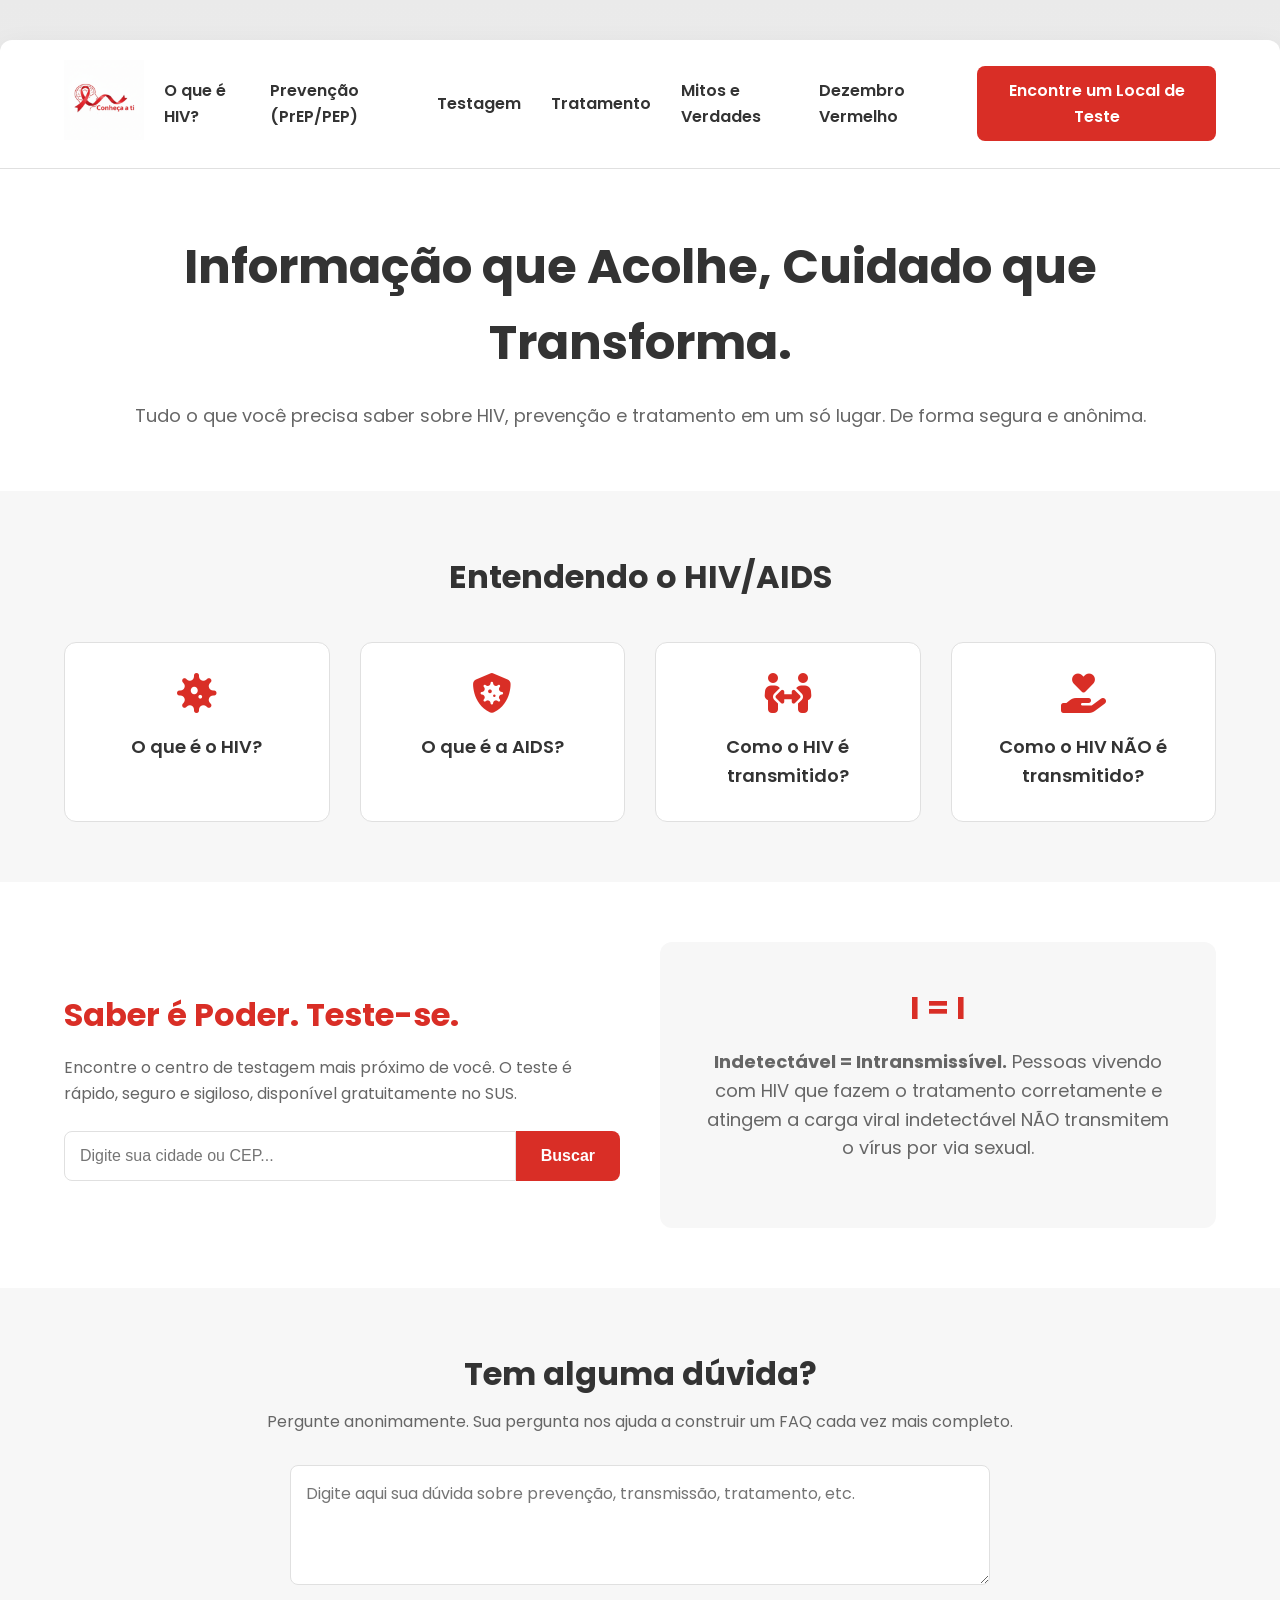
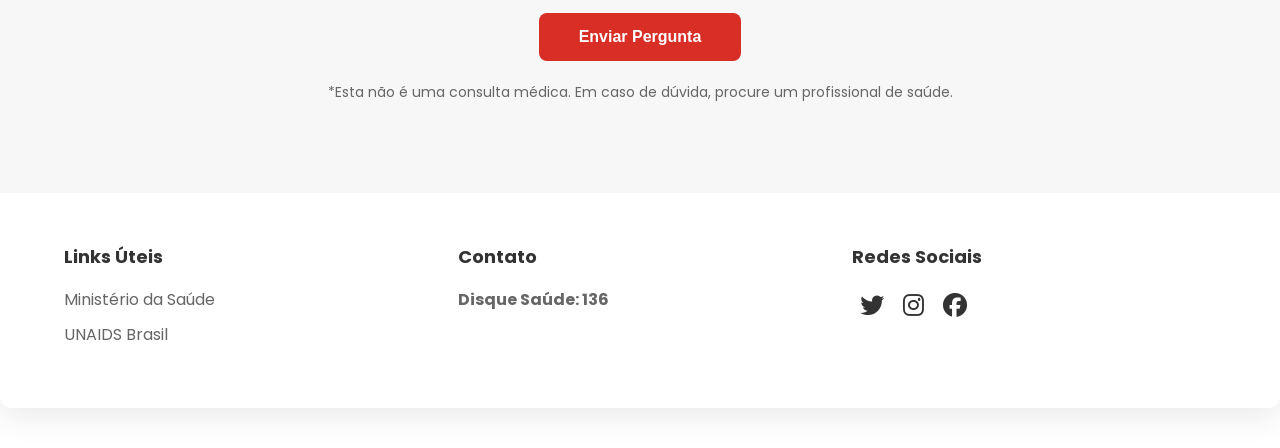
==== index.html @ 003f825c "update" ====
<!DOCTYPE html>
<html lang="pt-br">
<head>
    <meta charset="UTF-8">
    <meta name="viewport" content="width=device-width, initial-scale=1.0">
    <title>Cuidar+ | Informação que Acolhe sobre HIV</title>
    <link rel="stylesheet" href="style.css">
    <link rel="shortcut icon" href="img/logoSite.png" type="image/png">

    <link rel="preconnect" href="https://fonts.googleapis.com">
    <link rel="preconnect" href="https://fonts.gstatic.com" crossorigin>
    <link href="https://fonts.googleapis.com/css2?family=Poppins:wght@400;600;700&display=swap" rel="stylesheet">

    <link rel="stylesheet" href="https://cdnjs.cloudflare.com/ajax/libs/font-awesome/6.5.2/css/all.min.css"/>
</head>
<body>

    <div class="page-wrapper">

      <header>
    <div class="container header-container">
        <a href="#" class="logo">
            <img src="img/logoSite.png" alt="Logo Cuidar+"> </a>

        <button id="hamburger-btn" class="hamburger">
            <i class="fas fa-bars"></i>
        </button>

        <div class="nav-links-wrapper" id="nav-links">
            <nav>
                <ul>
                    <li><a href="#">O que é HIV?</a></li>
                    <li><a href="#">Prevenção (PrEP/PEP)</a></li>
                    <li><a href="#">Testagem</a></li>
                    <li><a href="#">Tratamento</a></li>
                    <li><a href="#">Mitos e Verdades</a></li>
                    <li><a href="#">Dezembro Vermelho</a></li>
                </ul>
            </nav>
            <a href="#" class="cta-button">Encontre um Local de Teste</a>
        </div>
    </div>
</header>

        
        <main>
            <section class="hero">
                <div class="container">
                    <h1>Informação que Acolhe, Cuidado que Transforma.</h1>
                    <p>Tudo o que você precisa saber sobre HIV, prevenção e tratamento em um só lugar. De forma segura e anônima.</p>
                </div>
            </section>

            <section class="info-cards">
                <div class="container">
                    <h2>Entendendo o HIV/AIDS</h2>
                    <div class="cards-container">
                        <div class="card">
                            <i class="fas fa-virus"></i>
                            <h3>O que é o HIV?</h3>
                        </div>
                        <div class="card">
                            <i class="fas fa-shield-virus"></i>
                            <h3>O que é a AIDS?</h3>
                        </div>
                        <div class="card">
                            <i class="fas fa-people-arrows"></i>
                            <h3>Como o HIV é transmitido?</h3>
                        </div>
                        <div class="card">
                            <i class="fas fa-hand-holding-heart"></i>
                            <h3>Como o HIV NÃO é transmitido?</h3>
                        </div>
                    </div>
                </div>
            </section>
            
            <section class="testing-treatment">
                <div class="container testing-container">
                    <div class="testing-box">
                        <h3>Saber é Poder. Teste-se.</h3>
                        <p>Encontre o centro de testagem mais próximo de você. O teste é rápido, seguro e sigiloso, disponível gratuitamente no SUS.</p>
                        <form class="search-form">
                            <input type="text" placeholder="Digite sua cidade ou CEP...">
                            <button type="submit">Buscar</button>
                        </form>
                    </div>
                    <div class="treatment-box">
                        <h2>I = I</h2>
                        <p><strong>Indetectável = Intransmissível.</strong> Pessoas vivendo com HIV que fazem o tratamento corretamente e atingem a carga viral indetectável NÃO transmitem o vírus por via sexual.</p>
                    </div>
                </div>
            </section>

            <section class="faq">
                <div class="container">
                    <h2>Tem alguma dúvida?</h2>
                    <p>Pergunte anonimamente. Sua pergunta nos ajuda a construir um FAQ cada vez mais completo.</p>
                    <form>
                        <textarea placeholder="Digite aqui sua dúvida sobre prevenção, transmissão, tratamento, etc."></textarea>
                        <button type="submit">Enviar Pergunta</button>
                    </form>
                    <p class="disclaimer">*Esta não é uma consulta médica. Em caso de dúvida, procure um profissional de saúde.</p>
                </div>
            </section>

        </main>

        <footer>
            <div class="container footer-container">
                <div class="footer-column">
                    <h4>Links Úteis</h4>
                    <p>Ministério da Saúde</p>
                    <p>UNAIDS Brasil</p>
                </div>
                <div class="footer-column">
                    <h4>Contato</h4>
                    <p><strong>Disque Saúde: 136</strong></p>
                </div>
                <div class="footer-column">
                    <h4>Redes Sociais</h4>
                    <div class="social-icons">
                        <a href="#"><i class="fab fa-twitter"></i></a>
                        <a href="#"><i class="fab fa-instagram"></i></a>
                        <a href="#"><i class="fab fa-facebook"></i></a>
                    </div>
                </div>
            </div>
        </footer>

    </div>
    </div> <script>
        const hamburgerBtn = document.getElementById('hamburger-btn');
        const navLinks = document.getElementById('nav-links');

        hamburgerBtn.addEventListener('click', () => {
            navLinks.classList.toggle('active');
        });
    </script>
</body>
</html>
---- style.css ----
/* --- RESET BÁSICO E CONFIGURAÇÕES GERAIS --- */
* {
    margin: 0;
    padding: 0;
    box-sizing: border-box;
}

/* Definimos a fonte base para 62.5%. 
  Isso faz com que 1rem = 10px (16px * 0.625 = 10px).
  Facilita a conversão: 1.6rem = 16px, 2.4rem = 24px, etc.
*/
html {
    font-size: 62.5%;
}

:root {
    --primary-red: #D92E26;
    --dark-text: #333333;
    --light-text: #666666;
    --white: #FFFFFF;
    --light-grey-bg: #f7f7f7;
    --border-color: #e0e0e0;
}

body {
    font-family: 'Poppins', sans-serif;
    color: var(--dark-text);
    background: linear-gradient(180deg, #EAEAEA 0%, #FFFFFF 100%);
    line-height: 1.6;
    font-size: 1.6rem; /* Tamanho de fonte padrão para o corpo (equivale a 16px) */
    padding: 0;
    margin: 0;
}

.container {
    width: 90%;
    max-width: 120rem; /* 1200px */
    margin: 0 auto;
}

/* --- ESTRUTURA PRINCIPAL --- */
.page-wrapper {
    background-color: var(--white);
    margin: 4rem auto;
    border-radius: 1.2rem;
    box-shadow: 0 1rem 3rem rgba(0, 0, 0, 0.08);
    overflow: hidden;
}

/* --- CABEÇALHO (HEADER) - Estilos Mobile-First --- */
header {
    padding: 2rem 0;
    border-bottom: 1px solid var(--border-color);
}

.header-container {
    display: flex;
    flex-direction: row; /* Empilha os itens no mobile */
    align-items: center;
    justify-content: space-between;
    gap: 2rem;
}

.logo img {
    height: 8rem; /* Usei rem para consistência global */
    width: auto;
}

nav ul {
    list-style: none;
    display: flex;
    flex-direction: column; /* Empilha os links no mobile */
    align-items: center;
    gap: 2rem;
}

nav a {
    text-decoration: none;
    color: var(--dark-text);
    font-weight: 600;
    font-size: 1.6rem;
    transition: color 0.3s ease;
}

nav a:hover {
    color: var(--primary-red);
}

.cta-button {
    background-color: var(--primary-red);
    color: var(--white);
    padding: 1.2rem 2.4rem;
    border-radius: 0.8rem;
    text-decoration: none;
    font-weight: 600;
    transition: background-color 0.3s ease;
    text-align: center;
}

.cta-button:hover {
    background-color: #b0241d;
}

/* --- SEÇÃO HERÓI --- */
.hero {
    text-align: center;
    padding: 6rem 0;
}

.hero h1 {
    font-size: 3.6rem; /* Tamanho menor para mobile */
    margin-bottom: 2rem;
}

.hero p {
    font-size: 1.8rem;
    color: var(--light-text);
}

/* --- SEÇÃO DE CARDS DE INFORMAÇÃO --- */
.info-cards {
    padding: 6rem 0;
    background-color: var(--light-grey-bg);
}

.info-cards h2 {
    text-align: center;
    margin-bottom: 4rem;
    font-size: 3.2rem;
}

.cards-container {
    display: grid;
    grid-template-columns: 1fr; /* Uma coluna no mobile */
    gap: 3rem;
}

.card {
    background-color: var(--white);
    padding: 3rem;
    border-radius: 1.2rem;
    text-align: center;
    border: 1px solid var(--border-color);
    transition: transform 0.3s ease, box-shadow 0.3s ease;
}

.card:hover {
    transform: translateY(-0.5rem);
    box-shadow: 0 0.8rem 2rem rgba(0,0,0,0.07);
}

.card i {
    font-size: 4rem;
    color: var(--primary-red);
    margin-bottom: 2rem;
}

.card h3 {
    font-size: 1.8rem;
    font-weight: 600;
}
/* --- NOVOS ESTILOS PARA O MENU HAMBÚRGUER --- */

.hamburger {
    display: block; /* Visível por padrão (mobile-first) */
    font-size: 2.4rem;
    color: var(--dark-text);
    background-color: transparent;
    border: none;
    cursor: pointer;
    z-index: 1000; /* Garante que fique na frente */
}

/* Esconde o menu de navegação por padrão no mobile */
.nav-links-wrapper {
    display: none; 
}

/* Estilo para quando o menu está ativo (aberto via JS) */
.nav-links-wrapper.active {
    display: flex;
    flex-direction: column;
    position: absolute;
    top: 15rem; /* Ajuste conforme a altura do seu header */
    right: 0;
    width: 100%;
    background-color: var(--white);
    padding: 2rem;
    box-shadow: 0 4px 10px rgba(0,0,0,0.1);
    align-items: center;
    gap: 2rem;
}

/* --- SEÇÃO DE TESTAGEM E TRATAMENTO --- */
.testing-treatment {
    padding: 6rem 0;
}

.testing-container {
    display: grid;
    grid-template-columns: 1fr; /* Uma coluna no mobile */
    gap: 4rem;
    align-items: center;
}

.testing-box h3, .treatment-box h2 {
    font-size: 3.2rem;
    margin-bottom: 1.5rem;
    color: var(--primary-red);
}

.testing-box p, .treatment-box p {
    margin-bottom: 2.5rem;
    color: var(--light-text);
}

.search-form {
    display: flex;
    flex-direction: column; /* Empilha no mobile */
    gap: 1rem;
}

.search-form input {
    width: 100%;
    padding: 1.5rem;
    border: 1px solid var(--border-color);
    border-radius: 0.8rem;
    font-size: 1.6rem;
}

.search-form button {
    padding: 1.5rem 2.5rem;
    border: none;
    background-color: var(--primary-red);
    color: var(--white);
    border-radius: 0.8rem;
    cursor: pointer;
    font-size: 1.6rem;
    font-weight: 600;
}

.treatment-box {
    text-align: center;
    background-color: var(--light-grey-bg);
    padding: 4rem;
    border-radius: 1.2rem;
}

.treatment-box p {
    font-size: 1.8rem;
}

/* --- SEÇÃO DE DÚVIDAS (FAQ) --- */
.faq {
    padding: 6rem 0;
    background-color: var(--light-grey-bg);
    text-align: center;
}

.faq h2 {
    font-size: 3.2rem;
    margin-bottom: 1rem;
}

.faq > .container > p {
    color: var(--light-text);
    margin-bottom: 3rem;
}

.faq form {
    max-width: 70rem;
    margin: 0 auto;
}

.faq textarea {
    width: 100%;
    height: 12rem;
    padding: 1.5rem;
    border: 1px solid var(--border-color);
    border-radius: 0.8rem;
    font-family: 'Poppins', sans-serif;
    font-size: 1.6rem;
    margin-bottom: 2rem;
    resize: vertical;
}

.faq button {
    background-color: var(--primary-red);
    color: var(--white);
    padding: 1.5rem 4rem;
    border-radius: 0.8rem;
    text-decoration: none;
    font-weight: 600;
    border: none;
    cursor: pointer;
    font-size: 1.6rem;
}

.disclaimer {
    margin-top: 2rem;
    font-size: 1.4rem;
    color: #999;
}

/* --- RODAPÉ (FOOTER) --- */
footer {
    padding: 5rem 0;
}

.footer-container {
    display: grid;
    grid-template-columns: 1fr; /* Uma coluna no mobile */
    gap: 3rem;
    text-align: center;
}

.footer-column h4 {
    font-size: 1.8rem;
    margin-bottom: 1.5rem;
}

.footer-column p {
    color: var(--light-text);
    margin-bottom: 1rem;
}

.social-icons a {
    color: var(--dark-text);
    font-size: 2.4rem;
    margin: 0 0.75rem;
    text-decoration: none;
}

/* --- MEDIA QUERIES PARA RESPONSIVIDADE --- */

/* Estilos para Tablets (a partir de 768px) */
@media (min-width: 768px) {
    .header-container {
        flex-direction: row; /* Volta para o layout em linha */
    }

    nav ul {
        flex-direction: row; /* Links em linha */
        gap: 2rem;
    }

    .hero h1 {
        font-size: 4.2rem;
    }

    .cards-container {
        grid-template-columns: repeat(2, 1fr); /* Duas colunas */
    }
    
    .search-form {
        flex-direction: row; /* Input e botão em linha */
        gap: 0;
    }

    .search-form input {
        border-radius: 0.8rem 0 0 0.8rem;
    }
    
    .search-form button {
        border-radius: 0 0.8rem 0.8rem 0;
    }

    .footer-container {
        grid-template-columns: repeat(3, 1fr); /* Três colunas */
        text-align: left;
    }
    /* Estilos para Tablets (a partir de 768px) */
@media (min-width: 768px) {
    .header-container {
        flex-direction: row; /* Volta para o layout em linha */
    }

    /* NOVO: Esconde o botão hambúrguer em telas maiores */
    .hamburger {
        display: none;
    }

    /* NOVO: Mostra a navegação e a estiliza em linha */
    .nav-links-wrapper {
        display: flex;
        align-items: center;
        gap: 3rem; /* Espaçamento entre a nav e o botão CTA */
    }

    nav ul {
        flex-direction: row; /* Links em linha */
        gap: 2rem;
    }
    
    /* ... (o resto do seu código @media para tablets continua aqui) ... */
    .hero h1 {
        font-size: 4.2rem;
    }

    .cards-container {
        grid-template-columns: repeat(2, 1fr); /* Duas colunas */
    }
    
    .search-form {
        flex-direction: row; /* Input e botão em linha */
        gap: 0;
    }

    .search-form input {
        border-radius: 0.8rem 0 0 0.8rem;
    }
    
    .search-form button {
        border-radius: 0 0.8rem 0.8rem 0;
    }

    .footer-container {
        grid-template-columns: repeat(3, 1fr); /* Três colunas */
        text-align: left;
    }
}
}

/* Estilos para Desktops (a partir de 1024px) */
@media (min-width: 1024px) {
    nav ul {
        gap: 3rem; /* Aumenta o espaçamento no desktop */
    }

    .hero h1 {
        font-size: 4.8rem;
    }

    .cards-container {
        grid-template-columns: repeat(4, 1fr); /* Quatro colunas */
    }

    .testing-container {
        grid-template-columns: 1fr 1fr; /* Duas colunas */
    }
}
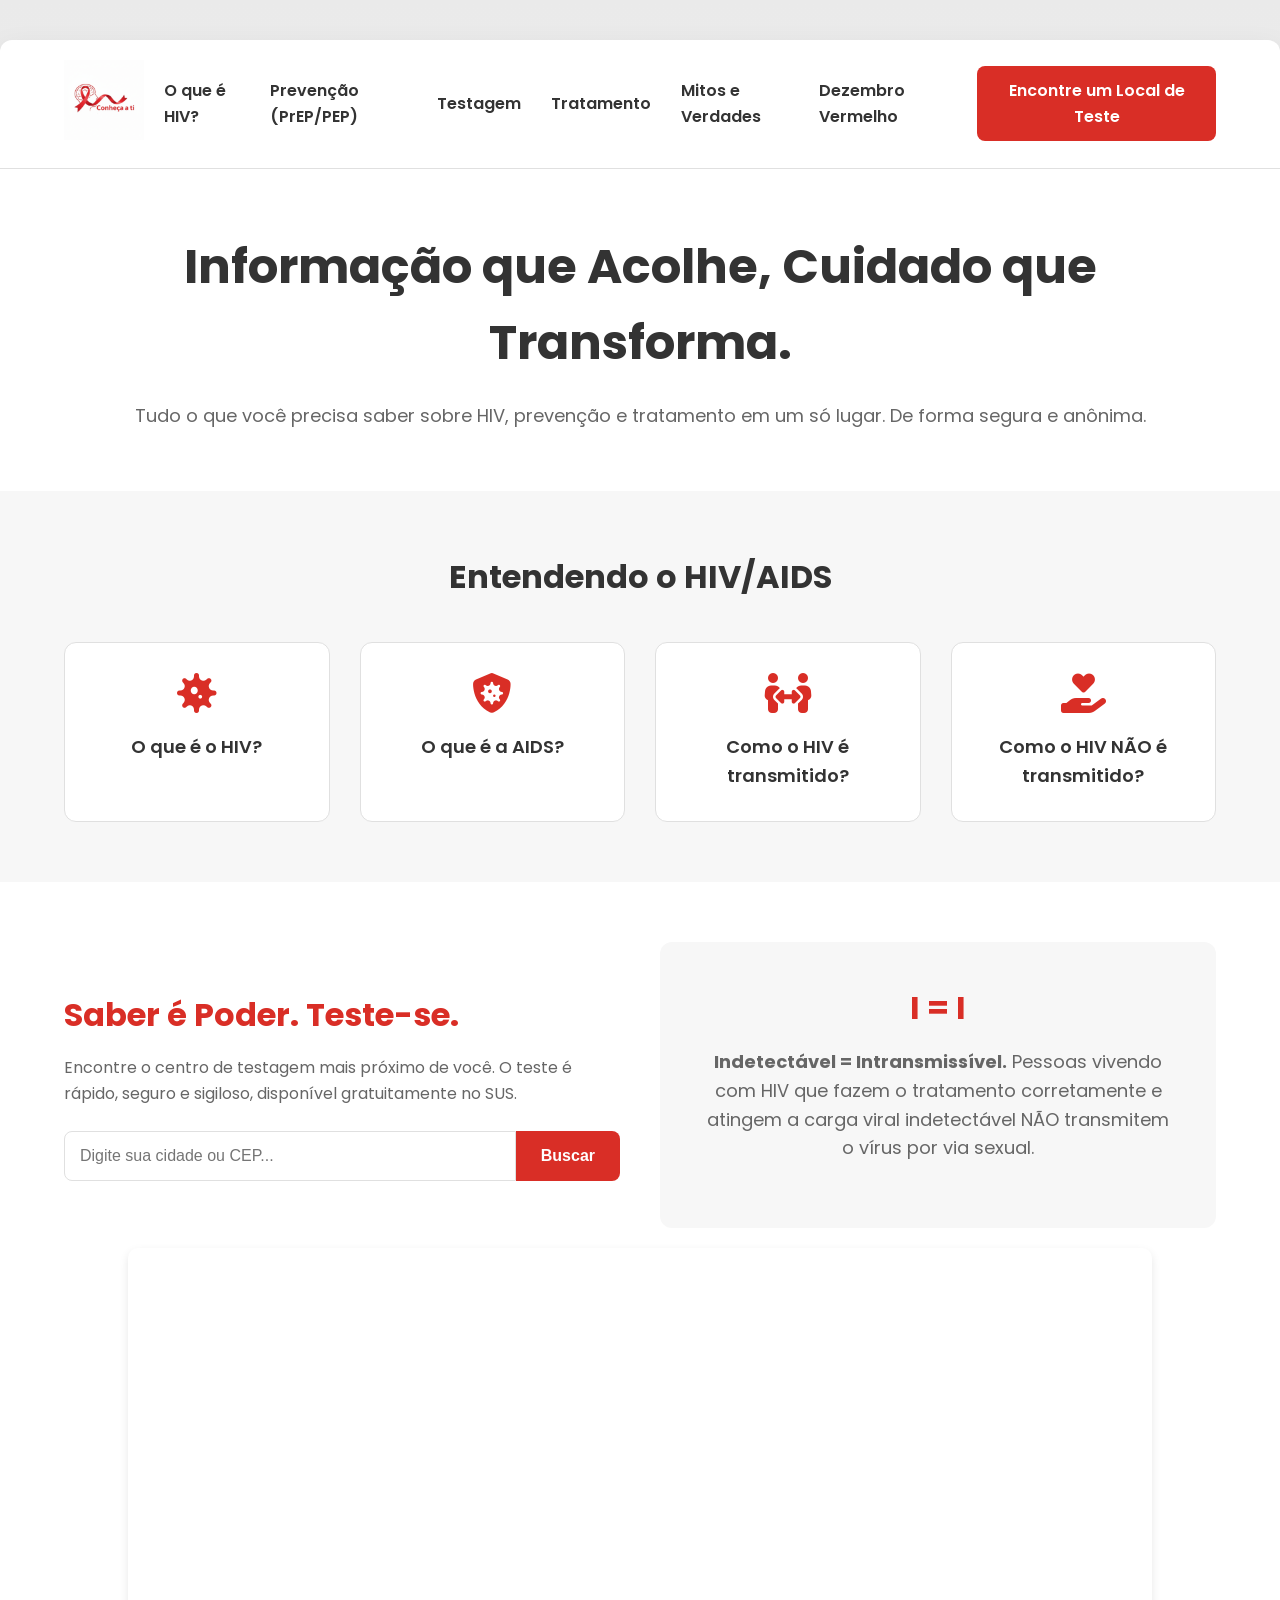
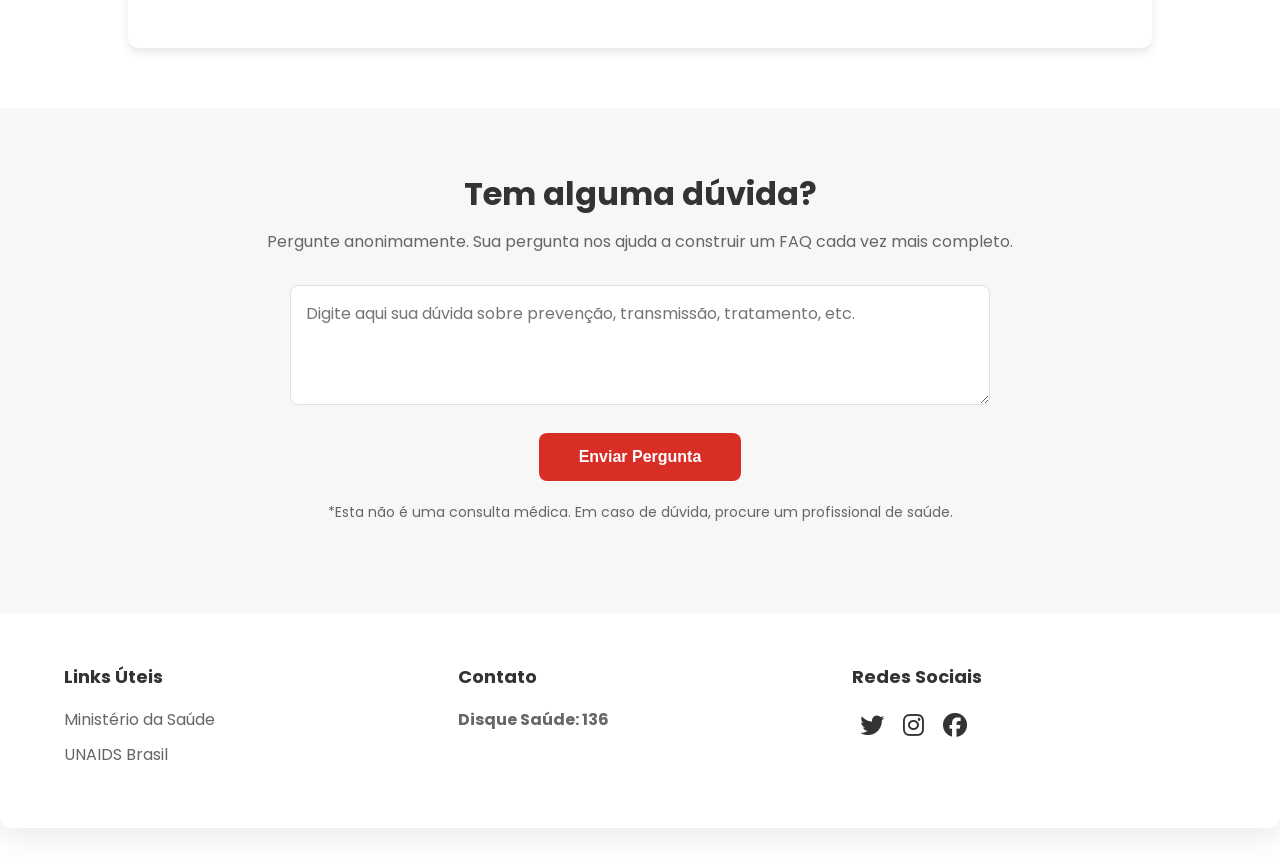
==== commit 86b9d273: "adicionando e estilizando o mapa" ====
--- a/index.html
+++ b/index.html
@@ -90,6 +90,9 @@
                         <p><strong>Indetectável = Intransmissível.</strong> Pessoas vivendo com HIV que fazem o tratamento corretamente e atingem a carga viral indetectável NÃO transmitem o vírus por via sexual.</p>
                     </div>
                 </div>
+                <div class="map-container">
+                    <iframe src="https://www.google.com/maps/embed?pb=!1m18!1m12!1m3!1d61135.62993811208!2d-43.89228242170565!3d-16.728005816727794!2m3!1f0!2f0!3f0!3m2!1i1024!2i768!4f13.1!3m3!1m2!1s0xab54b430dce6f5%3A0x231bf948b0041bbb!2sMontes%20Claros%2C%20MG!5e0!3m2!1spt-BR!2sbr!4v1758830481435!5m2!1spt-BR!2sbr" width="600" height="450" style="border:0;" allowfullscreen="" loading="lazy" referrerpolicy="no-referrer-when-downgrade" class="map-iframe"></iframe>
+                </div>
             </section>
 
             <section class="faq">
--- a/style.css
+++ b/style.css
@@ -302,6 +302,21 @@
     color: #999;
 }
 
+.map-container {
+    display: flex;
+    justify-content: center;
+    margin-top: 2rem
+}
+
+.map-iframe {
+    width: 80%;
+    height: 400px;
+    border: none;
+    border-radius: 1rem;
+    box-shadow: 0 4px 10px rgba(0,0,0,0.1);
+
+}
+
 /* --- RODAPÉ (FOOTER) --- */
 footer {
     padding: 5rem 0;
